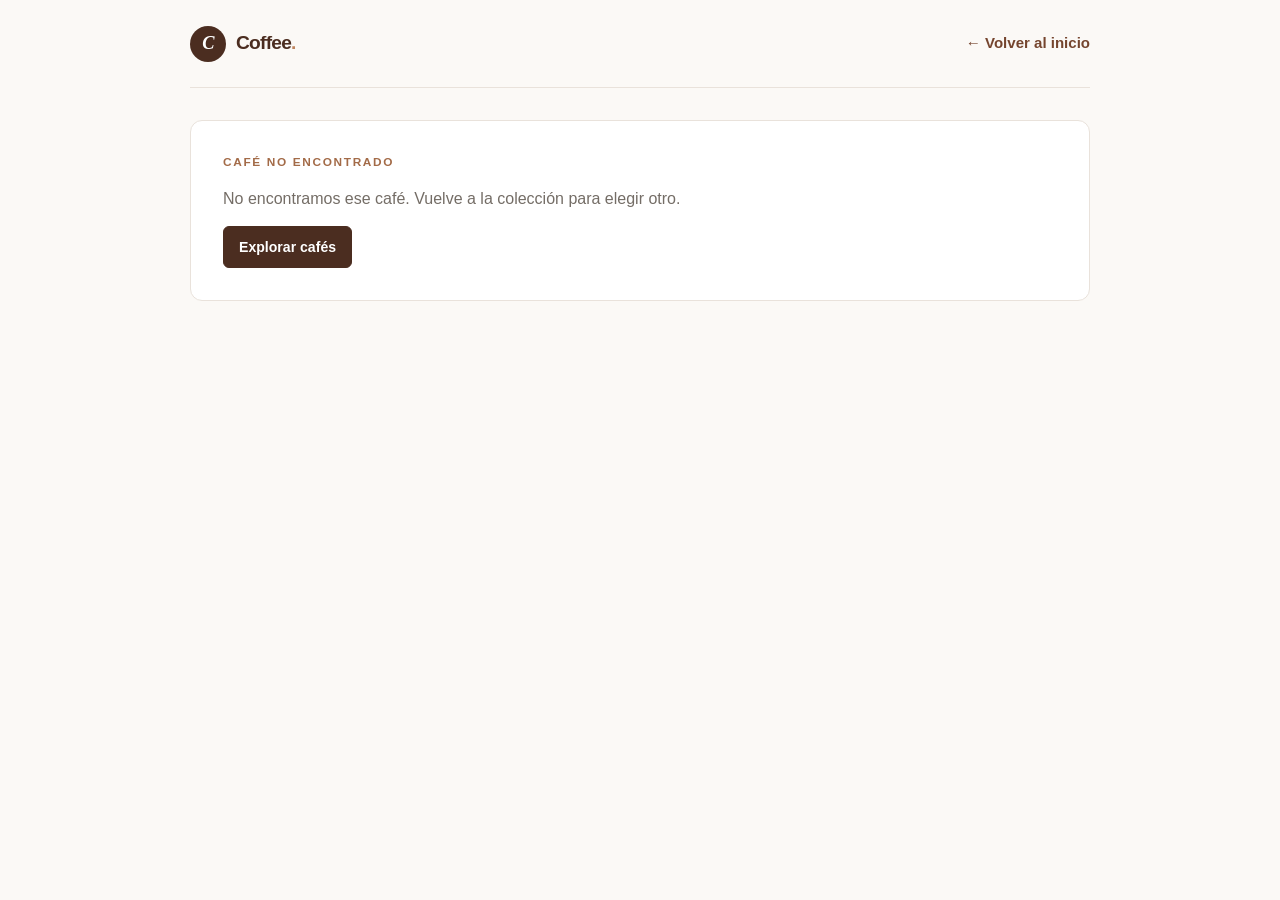
==== cafe.html @ a274feac "V1" ====
<!DOCTYPE html>
<html lang="es">

<head>
    <meta charset="UTF-8">
    <meta name="viewport" content="width=device-width, initial-scale=1.0">
    <meta name="description" content="Conoce los detalles de este café.">
    <link rel="stylesheet" href="./CSS/style.css">
    <link rel="manifest" href="./manifest.json">
    <link rel="apple-touch-icon" href="./Images/icons/icon-192x192.png">
    <meta name="theme-color" content="#fdfdfd">
    <title>Detalle del café | Coffee PWA</title>
</head>

<body>
    <main class="coffee-detail-page">
        <header class="detail-header">
            <a class="brand" href="./index.html" aria-label="Coffee PWA, inicio">
                <span class="brand-mark" aria-hidden="true">C</span>
                <span>Coffee<span class="brand-accent">.</span></span>
            </a>
            <a class="back-link" href="./index.html">← Volver al inicio</a>
        </header>

        <p id="coffee-not-found" class="coffee-not-found" role="alert" hidden>
            <span class="eyebrow">CAFÉ NO ENCONTRADO</span>
            No encontramos ese café. Vuelve a la colección para elegir otro.
            <a class="button-link" href="./index.html">Explorar cafés</a>
        </p>

        <article id="coffee-detail" class="coffee-detail" hidden>
            <img id="coffee-image" class="coffee-detail-image" alt="">
            <div class="coffee-detail-content">
                <p id="coffee-roast-label" class="eyebrow"></p>
                <h1 id="coffee-title"></h1>
                <p id="coffee-description" class="coffee-detail-description"></p>
                <dl class="coffee-facts">
                    <div>
                        <dt>Origen</dt>
                        <dd id="coffee-origin"></dd>
                    </div>
                    <div>
                        <dt>Tueste sugerido</dt>
                        <dd id="coffee-roast"></dd>
                    </div>
                    <div>
                        <dt>Perfil sugerido</dt>
                        <dd id="coffee-profile"></dd>
                    </div>
                    <div>
                        <dt>Preparación sugerida</dt>
                        <dd id="coffee-preparation"></dd>
                    </div>
                </dl>
            </div>
        </article>
    </main>

    <script src="./Javascript/app.js"></script>
</body>

</html>
---- CSS/style.css ----
:root {
    color-scheme: light;
    font-family: "Nunito", "Avenir Next", Avenir, sans-serif;
    color: #28231f;
    background: #fbf9f6;
    font-synthesis: none;
    text-rendering: optimizeLegibility;
    --coffee: #75452e;
    --coffee-dark: #4b2d20;
    --muted: #746d66;
    --surface: #fff;
    --line: #e9e2db;
}

* {
    box-sizing: border-box;
}

html {
    scroll-behavior: smooth;
}

body {
    min-width: 320px;
    margin: 0;
    font-size: 1rem;
    line-height: 1.6;
    background: #fbf9f6;
}

button,
input,
select {
    font: inherit;
}

a {
    color: inherit;
}

a:focus-visible,
input:focus-visible,
select:focus-visible {
    outline: 3px solid #ad7755;
    outline-offset: 3px;
}

.home-page {
    width: min(1120px, calc(100% - 48px));
    margin: 0 auto;
}

.site-header,
.detail-header {
    min-height: 88px;
    display: flex;
    align-items: center;
    justify-content: space-between;
    gap: 24px;
    border-bottom: 1px solid var(--line);
}

.brand {
    display: inline-flex;
    align-items: center;
    gap: 10px;
    color: var(--coffee-dark);
    font-size: 1.2rem;
    font-weight: 800;
    letter-spacing: -0.04em;
    text-decoration: none;
}

.brand-mark {
    display: grid;
    width: 36px;
    height: 36px;
    place-items: center;
    border-radius: 50%;
    background: var(--coffee-dark);
    color: #fff;
    font-family: Georgia, serif;
    font-size: 1.15rem;
    font-style: italic;
}

.brand-accent {
    color: #bf855e;
}

.site-nav {
    display: flex;
    gap: 30px;
}

.site-nav a,
.back-link {
    color: #554d46;
    font-size: 0.94rem;
    font-weight: 650;
    text-decoration: none;
    transition: color 160ms ease;
}

.site-nav a:hover,
.back-link:hover {
    color: #a3643e;
}

.hero {
    min-height: 380px;
    display: flex;
    flex-direction: column;
    align-items: flex-start;
    justify-content: center;
    padding: 56px 8px 68px;
}

.eyebrow {
    margin: 0 0 12px;
    color: #a36b48;
    font-size: 0.74rem;
    font-weight: 800;
    letter-spacing: 0.14em;
}

.hero h1 {
    max-width: 720px;
    margin: 0;
    font-family: Georgia, "Times New Roman", serif;
    font-size: clamp(2.7rem, 6vw, 4.7rem);
    font-weight: 500;
    letter-spacing: -0.055em;
    line-height: 1.06;
}

.hero h1 span {
    color: var(--coffee);
}

.hero-copy {
    max-width: 560px;
    margin: 20px 0 24px;
    color: var(--muted);
    font-size: 1.05rem;
}

.hero-link {
    display: inline-flex;
    align-items: center;
    gap: 12px;
    color: var(--coffee-dark);
    font-weight: 800;
    text-decoration-thickness: 1px;
    text-underline-offset: 5px;
}

.collection-section {
    padding: 38px 0 82px;
    border-top: 1px solid var(--line);
    scroll-margin-top: 20px;
}

.section-heading {
    display: flex;
    align-items: flex-end;
    justify-content: space-between;
    gap: 20px;
    margin-bottom: 24px;
}

.section-heading .eyebrow {
    margin-bottom: 4px;
}

.section-heading h2 {
    margin: 0;
    font-family: Georgia, "Times New Roman", serif;
    font-size: clamp(1.9rem, 4vw, 2.55rem);
    font-weight: 500;
    letter-spacing: -0.04em;
}

.coffee-count {
    margin: 0 0 5px;
    color: var(--muted);
    font-size: 0.92rem;
}

.collection-controls {
    display: flex;
    gap: 12px;
    margin-bottom: 28px;
}

.search-field,
.filter-field {
    min-height: 50px;
    display: flex;
    align-items: center;
    border: 1px solid #e3dcd4;
    border-radius: 8px;
    background: var(--surface);
}

.search-field {
    flex: 1;
    gap: 10px;
    padding: 0 14px;
}

.search-icon {
    color: #8b786a;
    font-size: 1.5rem;
    line-height: 1;
}

.search-field input,
.filter-field select {
    width: 100%;
    min-width: 0;
    border: 0;
    outline: 0;
    background: transparent;
    color: #342e29;
}

.search-field input::placeholder {
    color: #8a837c;
}

.search-field:focus-within,
.filter-field:focus-within {
    outline: 3px solid #ad7755;
    outline-offset: 2px;
}

.search-field input:focus-visible,
.filter-field select:focus-visible {
    outline: 0;
}

.filter-field {
    width: 210px;
    padding: 0 12px;
}

.container {
    display: grid;
    grid-template-columns: repeat(3, minmax(0, 1fr));
    gap: 22px;
}

.card {
    overflow: hidden;
    border: 1px solid #eee8e1;
    border-radius: 12px;
    background: var(--surface);
    box-shadow: 0 5px 20px rgb(64 43 27 / 5%);
    transition: transform 180ms ease, box-shadow 180ms ease;
}

.card:hover {
    transform: translateY(-4px);
    box-shadow: 0 14px 30px rgb(64 43 27 / 11%);
}

.card img {
    display: block;
    width: 100%;
    height: 210px;
    object-fit: cover;
    background: #eee8e1;
}

.card-content {
    min-height: 210px;
    display: flex;
    flex-direction: column;
    align-items: flex-start;
    padding: 18px 20px 20px;
}

.roast-label {
    margin: 0 0 8px;
    color: #a36b48;
    font-size: 0.72rem;
    font-weight: 800;
    letter-spacing: 0.08em;
    text-transform: uppercase;
}

.card h3 {
    margin: 0;
    font-family: Georgia, "Times New Roman", serif;
    font-size: 1.4rem;
    font-weight: 600;
}

.card-description {
    margin: 8px 0 18px;
    color: var(--muted);
    font-size: 0.93rem;
}

.coffee-link,
.button-link {
    display: inline-flex;
    align-items: center;
    justify-content: center;
    min-height: 42px;
    margin-top: auto;
    padding: 9px 15px;
    border: 1px solid var(--coffee-dark);
    border-radius: 6px;
    background: var(--coffee-dark);
    color: #fff;
    font-size: 0.88rem;
    font-weight: 750;
    text-decoration: none;
    transition: background 160ms ease, border-color 160ms ease;
}

.coffee-link:hover,
.button-link:hover {
    border-color: #75452e;
    background: #75452e;
}

.empty-state {
    padding: 30px;
    border: 1px dashed #d8c9bc;
    border-radius: 10px;
    color: var(--muted);
    text-align: center;
}

.site-footer {
    display: flex;
    align-items: center;
    justify-content: space-between;
    gap: 20px;
    padding: 26px 0;
    border-top: 1px solid var(--line);
    color: var(--muted);
    font-size: 0.9rem;
}

.site-footer p {
    margin: 0;
    text-align: right;
}

.footer-brand {
    color: var(--coffee-dark);
    font-size: 1rem;
}

.footer-brand .brand-mark {
    width: 30px;
    height: 30px;
    font-size: 1rem;
}

.coffee-detail-page {
    width: min(900px, calc(100% - 48px));
    margin: 0 auto;
    padding-bottom: 64px;
    text-align: left;
}

.detail-header {
    margin-bottom: 32px;
}

.back-link {
    color: var(--coffee);
}

.coffee-detail {
    overflow: hidden;
    border: 1px solid #eee8e1;
    border-radius: 14px;
    background: var(--surface);
    box-shadow: 0 10px 35px rgb(64 43 27 / 8%);
}

.coffee-detail-image {
    display: block;
    width: 100%;
    max-height: 430px;
    object-fit: cover;
    background: #eee8e1;
}

.coffee-detail-content {
    padding: clamp(24px, 5vw, 48px);
}

.coffee-detail-content h1 {
    margin: 0 0 12px;
    color: var(--coffee-dark);
    font-family: Georgia, "Times New Roman", serif;
    font-size: clamp(2rem, 5vw, 3.2rem);
    font-weight: 500;
    letter-spacing: -0.04em;
    line-height: 1.15;
}

.coffee-detail-description {
    max-width: 680px;
    margin: 0 0 30px;
    color: var(--muted);
    font-size: 1.05rem;
}

.coffee-facts {
    display: grid;
    grid-template-columns: repeat(2, minmax(0, 1fr));
    gap: 24px;
    margin: 0;
    padding-top: 26px;
    border-top: 1px solid var(--line);
}

.coffee-facts dt {
    margin-bottom: 5px;
    color: #a36b48;
    font-size: 0.75rem;
    font-weight: 800;
    letter-spacing: 0.1em;
    text-transform: uppercase;
}

.coffee-facts dd {
    margin: 0;
    color: #554d46;
    line-height: 1.6;
}

.coffee-not-found {
    display: flex;
    flex-direction: column;
    align-items: flex-start;
    gap: 14px;
    padding: 32px;
    border: 1px solid var(--line);
    border-radius: 12px;
    background: var(--surface);
    color: var(--muted);
}

.coffee-not-found .eyebrow {
    margin: 0;
}

.visually-hidden {
    position: absolute;
    width: 1px;
    height: 1px;
    overflow: hidden;
    clip: rect(0, 0, 0, 0);
    white-space: nowrap;
    clip-path: inset(50%);
}

[hidden] {
    display: none !important;
}

@media (max-width: 800px) {
    .container {
        grid-template-columns: repeat(2, minmax(0, 1fr));
        gap: 16px;
    }

    .card img {
        height: 190px;
    }
}

@media (max-width: 560px) {
    .home-page,
    .coffee-detail-page {
        width: min(100% - 32px, 460px);
    }

    .site-header,
    .detail-header {
        min-height: 72px;
    }

    .site-nav {
        gap: 16px;
    }

    .site-nav a,
    .back-link {
        font-size: 0.84rem;
    }

    .hero {
        min-height: 330px;
        padding: 48px 0;
    }

    .hero-copy {
        font-size: 0.98rem;
    }

    .collection-section {
        padding-top: 30px;
    }

    .section-heading {
        align-items: flex-start;
    }

    .collection-controls {
        flex-direction: column;
    }

    .filter-field {
        width: 100%;
    }

    .container {
        grid-template-columns: 1fr;
        gap: 16px;
    }

    .card {
        display: grid;
        grid-template-columns: 38% 1fr;
    }

    .card img {
        height: 100%;
        min-height: 180px;
    }

    .card-content {
        min-height: 180px;
        padding: 16px;
    }

    .card h3 {
        font-size: 1.2rem;
    }

    .card-description {
        font-size: 0.87rem;
    }

    .site-footer {
        align-items: flex-start;
        flex-direction: column;
        gap: 12px;
    }

    .site-footer p {
        text-align: left;
    }

    .detail-header {
        margin-bottom: 22px;
    }

    .coffee-detail-image {
        max-height: 290px;
    }

    .coffee-facts {
        grid-template-columns: 1fr;
        gap: 18px;
    }
}

@media (prefers-reduced-motion: reduce) {
    *,
    *::before,
    *::after {
        scroll-behavior: auto !important;
        transition-duration: 0.01ms !important;
    }
}
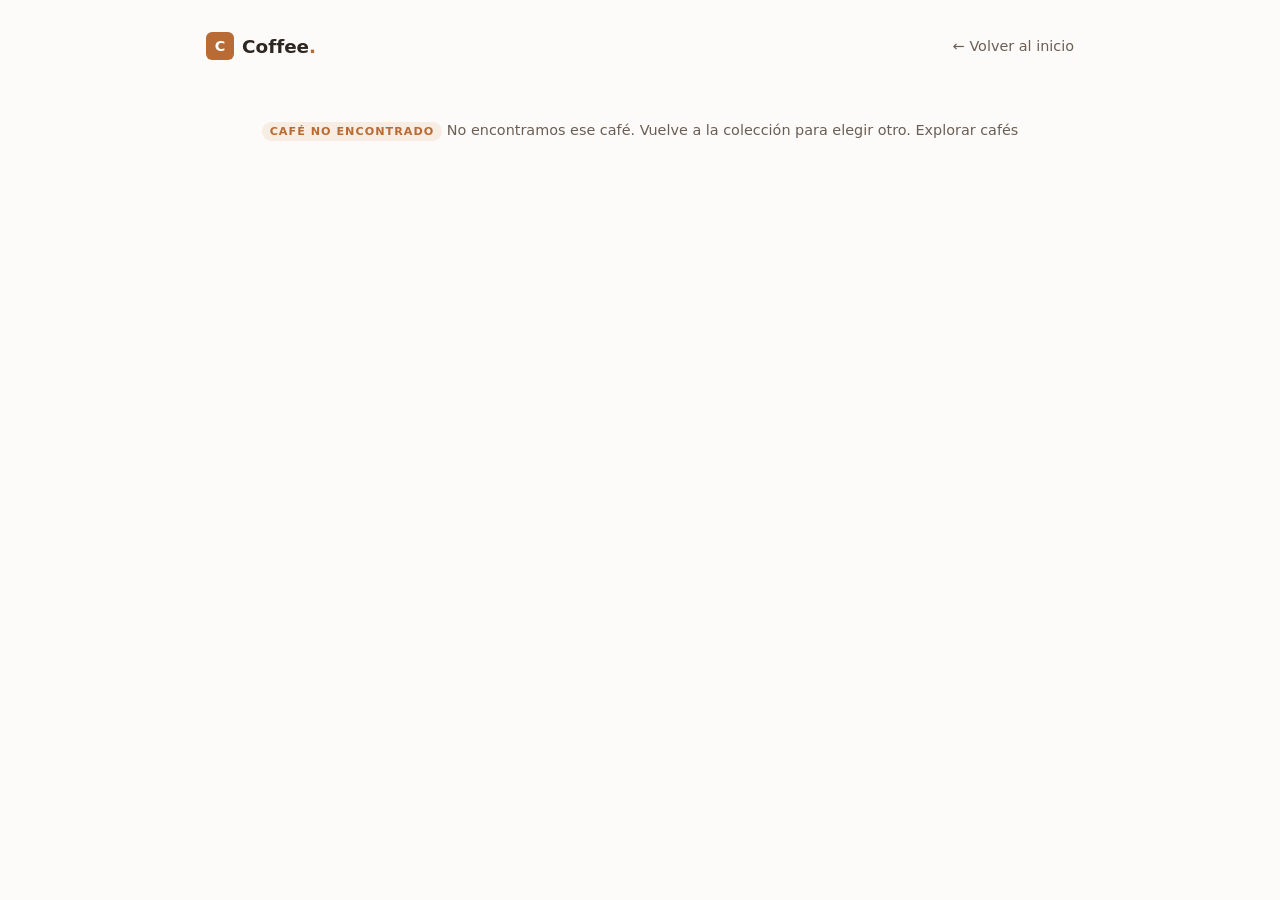
==== commit 52dcf3cc: "V2" ====
--- a/cafe.html
+++ b/cafe.html
@@ -8,7 +8,7 @@
     <link rel="stylesheet" href="./CSS/style.css">
     <link rel="manifest" href="./manifest.json">
     <link rel="apple-touch-icon" href="./Images/icons/icon-192x192.png">
-    <meta name="theme-color" content="#fdfdfd">
+    <meta name="theme-color" content="#fcfbf9">
     <title>Detalle del café | Coffee PWA</title>
 </head>
 
@@ -59,4 +59,4 @@
     <script src="./Javascript/app.js"></script>
 </body>
 
-</html>
+</html>
--- a/CSS/style.css
+++ b/CSS/style.css
@@ -1,586 +1,373 @@
 :root {
-    color-scheme: light;
-    font-family: "Nunito", "Avenir Next", Avenir, sans-serif;
-    color: #28231f;
-    background: #fbf9f6;
-    font-synthesis: none;
-    text-rendering: optimizeLegibility;
-    --coffee: #75452e;
-    --coffee-dark: #4b2d20;
-    --muted: #746d66;
-    --surface: #fff;
-    --line: #e9e2db;
-}
-
+    /* Paleta de colores claros */
+    --bg-main: #fcfbf9;             /* Fondo general de la página */
+    --bg-card: #ffffff;             /* Fondo de tarjetas e inputs */
+    --text-main: #2d2621;           /* Color de fuente principal */
+    --text-muted: #6b5e54;          /* Color de fuente secundario / descripciones */
+    --accent: #b86b35;              /* Color de acento cálido */
+    --accent-dark: #a35d2d;         /* Hover para acentos */
+    --accent-light: #f7ede3;        /* Fondo de etiquetas/eyebrows */
+    --border-color: #e6dfd5;        /* Color de bordes */
+    --shadow: 0 4px 16px rgba(71, 56, 45, 0.05);
+    --radius: 12px;                 /* Bordes ligeramente más compactos */
+
+    /* Fuentes y tipografía */
+    --font-family: system-ui, -apple-system, BlinkMacSystemFont, "Segoe UI", Roboto, sans-serif;
+}
+
+/* Reset de estilos básicos */
 * {
     box-sizing: border-box;
 }
 
-html {
-    scroll-behavior: smooth;
-}
-
 body {
-    min-width: 320px;
-    margin: 0;
-    font-size: 1rem;
-    line-height: 1.6;
-    background: #fbf9f6;
-}
-
-button,
-input,
-select {
-    font: inherit;
-}
-
-a {
-    color: inherit;
-}
-
-a:focus-visible,
-input:focus-visible,
-select:focus-visible {
-    outline: 3px solid #ad7755;
-    outline-offset: 3px;
-}
-
-.home-page {
-    width: min(1120px, calc(100% - 48px));
+    background-color: var(--bg-main);
+    color: var(--text-main);
+    font-family: var(--font-family);
+    margin: 0;
+    padding: 0;
+    -webkit-font-smoothing: antialiased;
+}
+
+main {
+    max-width: 900px;
     margin: 0 auto;
-}
-
-.site-header,
-.detail-header {
-    min-height: 88px;
-    display: flex;
-    align-items: center;
-    justify-content: space-between;
-    gap: 24px;
-    border-bottom: 1px solid var(--line);
-}
-
-.brand {
-    display: inline-flex;
-    align-items: center;
-    gap: 10px;
-    color: var(--coffee-dark);
-    font-size: 1.2rem;
-    font-weight: 800;
-    letter-spacing: -0.04em;
-    text-decoration: none;
-}
-
-.brand-mark {
-    display: grid;
-    width: 36px;
-    height: 36px;
-    place-items: center;
-    border-radius: 50%;
-    background: var(--coffee-dark);
-    color: #fff;
-    font-family: Georgia, serif;
-    font-size: 1.15rem;
-    font-style: italic;
-}
-
-.brand-accent {
-    color: #bf855e;
-}
-
-.site-nav {
-    display: flex;
-    gap: 30px;
-}
-
-.site-nav a,
-.back-link {
-    color: #554d46;
-    font-size: 0.94rem;
-    font-weight: 650;
-    text-decoration: none;
-    transition: color 160ms ease;
-}
-
-.site-nav a:hover,
-.back-link:hover {
-    color: #a3643e;
-}
-
-.hero {
-    min-height: 380px;
-    display: flex;
-    flex-direction: column;
-    align-items: flex-start;
-    justify-content: center;
-    padding: 56px 8px 68px;
-}
-
-.eyebrow {
-    margin: 0 0 12px;
-    color: #a36b48;
-    font-size: 0.74rem;
-    font-weight: 800;
-    letter-spacing: 0.14em;
-}
-
-.hero h1 {
-    max-width: 720px;
-    margin: 0;
-    font-family: Georgia, "Times New Roman", serif;
-    font-size: clamp(2.7rem, 6vw, 4.7rem);
-    font-weight: 500;
-    letter-spacing: -0.055em;
-    line-height: 1.06;
-}
-
-.hero h1 span {
-    color: var(--coffee);
-}
-
-.hero-copy {
-    max-width: 560px;
-    margin: 20px 0 24px;
-    color: var(--muted);
-    font-size: 1.05rem;
-}
-
-.hero-link {
-    display: inline-flex;
-    align-items: center;
-    gap: 12px;
-    color: var(--coffee-dark);
-    font-weight: 800;
-    text-decoration-thickness: 1px;
-    text-underline-offset: 5px;
-}
-
-.collection-section {
-    padding: 38px 0 82px;
-    border-top: 1px solid var(--line);
-    scroll-margin-top: 20px;
-}
-
-.section-heading {
-    display: flex;
-    align-items: flex-end;
-    justify-content: space-between;
-    gap: 20px;
-    margin-bottom: 24px;
-}
-
-.section-heading .eyebrow {
-    margin-bottom: 4px;
-}
-
-.section-heading h2 {
-    margin: 0;
-    font-family: Georgia, "Times New Roman", serif;
-    font-size: clamp(1.9rem, 4vw, 2.55rem);
-    font-weight: 500;
-    letter-spacing: -0.04em;
-}
-
-.coffee-count {
-    margin: 0 0 5px;
-    color: var(--muted);
-    font-size: 0.92rem;
-}
-
-.collection-controls {
-    display: flex;
-    gap: 12px;
-    margin-bottom: 28px;
-}
-
-.search-field,
-.filter-field {
-    min-height: 50px;
-    display: flex;
-    align-items: center;
-    border: 1px solid #e3dcd4;
-    border-radius: 8px;
-    background: var(--surface);
-}
-
-.search-field {
-    flex: 1;
-    gap: 10px;
-    padding: 0 14px;
-}
-
-.search-icon {
-    color: #8b786a;
-    font-size: 1.5rem;
-    line-height: 1;
-}
-
-.search-field input,
-.filter-field select {
-    width: 100%;
-    min-width: 0;
-    border: 0;
-    outline: 0;
-    background: transparent;
-    color: #342e29;
-}
-
-.search-field input::placeholder {
-    color: #8a837c;
-}
-
-.search-field:focus-within,
-.filter-field:focus-within {
-    outline: 3px solid #ad7755;
-    outline-offset: 2px;
-}
-
-.search-field input:focus-visible,
-.filter-field select:focus-visible {
-    outline: 0;
-}
-
-.filter-field {
-    width: 210px;
-    padding: 0 12px;
-}
-
-.container {
-    display: grid;
-    grid-template-columns: repeat(3, minmax(0, 1fr));
-    gap: 22px;
-}
-
-.card {
-    overflow: hidden;
-    border: 1px solid #eee8e1;
-    border-radius: 12px;
-    background: var(--surface);
-    box-shadow: 0 5px 20px rgb(64 43 27 / 5%);
-    transition: transform 180ms ease, box-shadow 180ms ease;
-}
-
-.card:hover {
-    transform: translateY(-4px);
-    box-shadow: 0 14px 30px rgb(64 43 27 / 11%);
-}
-
-.card img {
-    display: block;
-    width: 100%;
-    height: 210px;
-    object-fit: cover;
-    background: #eee8e1;
-}
-
-.card-content {
-    min-height: 210px;
-    display: flex;
-    flex-direction: column;
-    align-items: flex-start;
-    padding: 18px 20px 20px;
-}
-
-.roast-label {
-    margin: 0 0 8px;
-    color: #a36b48;
-    font-size: 0.72rem;
-    font-weight: 800;
-    letter-spacing: 0.08em;
-    text-transform: uppercase;
-}
-
-.card h3 {
-    margin: 0;
-    font-family: Georgia, "Times New Roman", serif;
-    font-size: 1.4rem;
-    font-weight: 600;
-}
-
-.card-description {
-    margin: 8px 0 18px;
-    color: var(--muted);
-    font-size: 0.93rem;
-}
-
-.coffee-link,
-.button-link {
-    display: inline-flex;
-    align-items: center;
-    justify-content: center;
-    min-height: 42px;
-    margin-top: auto;
-    padding: 9px 15px;
-    border: 1px solid var(--coffee-dark);
-    border-radius: 6px;
-    background: var(--coffee-dark);
-    color: #fff;
-    font-size: 0.88rem;
-    font-weight: 750;
-    text-decoration: none;
-    transition: background 160ms ease, border-color 160ms ease;
-}
-
-.coffee-link:hover,
-.button-link:hover {
-    border-color: #75452e;
-    background: #75452e;
-}
-
-.empty-state {
-    padding: 30px;
-    border: 1px dashed #d8c9bc;
-    border-radius: 10px;
-    color: var(--muted);
-    text-align: center;
-}
-
-.site-footer {
-    display: flex;
-    align-items: center;
-    justify-content: space-between;
-    gap: 20px;
-    padding: 26px 0;
-    border-top: 1px solid var(--line);
-    color: var(--muted);
-    font-size: 0.9rem;
-}
-
-.site-footer p {
-    margin: 0;
-    text-align: right;
-}
-
-.footer-brand {
-    color: var(--coffee-dark);
-    font-size: 1rem;
-}
-
-.footer-brand .brand-mark {
-    width: 30px;
-    height: 30px;
-    font-size: 1rem;
-}
-
-.coffee-detail-page {
-    width: min(900px, calc(100% - 48px));
-    margin: 0 auto;
-    padding-bottom: 64px;
-    text-align: left;
-}
-
-.detail-header {
-    margin-bottom: 32px;
-}
-
-.back-link {
-    color: var(--coffee);
-}
-
-.coffee-detail {
-    overflow: hidden;
-    border: 1px solid #eee8e1;
-    border-radius: 14px;
-    background: var(--surface);
-    box-shadow: 0 10px 35px rgb(64 43 27 / 8%);
-}
-
-.coffee-detail-image {
-    display: block;
-    width: 100%;
-    max-height: 430px;
-    object-fit: cover;
-    background: #eee8e1;
-}
-
-.coffee-detail-content {
-    padding: clamp(24px, 5vw, 48px);
-}
-
-.coffee-detail-content h1 {
-    margin: 0 0 12px;
-    color: var(--coffee-dark);
-    font-family: Georgia, "Times New Roman", serif;
-    font-size: clamp(2rem, 5vw, 3.2rem);
-    font-weight: 500;
-    letter-spacing: -0.04em;
-    line-height: 1.15;
-}
-
-.coffee-detail-description {
-    max-width: 680px;
-    margin: 0 0 30px;
-    color: var(--muted);
-    font-size: 1.05rem;
-}
-
-.coffee-facts {
-    display: grid;
-    grid-template-columns: repeat(2, minmax(0, 1fr));
-    gap: 24px;
-    margin: 0;
-    padding-top: 26px;
-    border-top: 1px solid var(--line);
-}
-
-.coffee-facts dt {
-    margin-bottom: 5px;
-    color: #a36b48;
-    font-size: 0.75rem;
-    font-weight: 800;
-    letter-spacing: 0.1em;
-    text-transform: uppercase;
-}
-
-.coffee-facts dd {
-    margin: 0;
-    color: #554d46;
-    line-height: 1.6;
-}
-
-.coffee-not-found {
-    display: flex;
-    flex-direction: column;
-    align-items: flex-start;
-    gap: 14px;
-    padding: 32px;
-    border: 1px solid var(--line);
-    border-radius: 12px;
-    background: var(--surface);
-    color: var(--muted);
-}
-
-.coffee-not-found .eyebrow {
-    margin: 0;
-}
-
+    padding: 20px 16px;
+}
+
+/* Tipografía de Encabezados */
+h1, h2, h3 {
+    color: var(--text-main);
+    letter-spacing: -0.02em;
+}
+
+/* Ocultar elementos accesiblemente */
 .visually-hidden {
     position: absolute;
     width: 1px;
     height: 1px;
+    padding: 0;
+    margin: -1px;
     overflow: hidden;
     clip: rect(0, 0, 0, 0);
     white-space: nowrap;
-    clip-path: inset(50%);
-}
-
-[hidden] {
-    display: none !important;
-}
-
-@media (max-width: 800px) {
-    .container {
-        grid-template-columns: repeat(2, minmax(0, 1fr));
-        gap: 16px;
+    border: 0;
+}
+
+/* Encabezados y Logos */
+.site-header, .detail-header {
+    display: flex;
+    justify-content: space-between;
+    align-items: center;
+    padding: 12px 0;
+    margin-bottom: 20px;
+}
+
+.brand {
+    font-weight: 700;
+    font-size: 1.15rem;
+    text-decoration: none;
+    color: var(--text-main);
+    display: flex;
+    align-items: center;
+    gap: 8px;
+}
+
+.brand-mark {
+    background-color: var(--accent);
+    color: #ffffff;
+    width: 28px;
+    height: 28px;
+    display: flex;
+    align-items: center;
+    justify-content: center;
+    border-radius: 6px;
+    font-weight: 700;
+    font-size: 0.9rem;
+}
+
+.brand-accent {
+    color: var(--accent);
+}
+
+/* Navegación y Enlaces */
+.site-nav {
+    display: flex;
+    gap: 16px;
+}
+
+.site-nav a, .back-link, .button-link {
+    color: var(--text-muted);
+    text-decoration: none;
+    font-weight: 500;
+    font-size: 0.9rem;
+    transition: color 0.2s;
+}
+
+.site-nav a:hover, .back-link:hover, .button-link:hover {
+    color: var(--accent);
+}
+
+/* Sección Hero */
+.hero {
+    text-align: center;
+    padding: 32px 16px 40px;
+}
+
+.hero h1 {
+    font-size: 2rem;
+    margin: 8px 0 12px;
+}
+
+.hero h1 span {
+    color: var(--accent);
+}
+
+.hero-copy {
+    color: var(--text-muted);
+    max-width: 520px;
+    margin: 0 auto 20px;
+    font-size: 0.95rem;
+    line-height: 1.5;
+}
+
+.hero-link {
+    display: inline-flex;
+    align-items: center;
+    gap: 6px;
+    background-color: var(--accent);
+    color: #ffffff;
+    padding: 10px 20px;
+    border-radius: 24px;
+    text-decoration: none;
+    font-weight: 600;
+    font-size: 0.9rem;
+    box-shadow: 0 4px 12px rgba(184, 107, 53, 0.15);
+    transition: background-color 0.2s, transform 0.2s;
+}
+
+.hero-link:hover {
+    background-color: var(--accent-dark);
+    transform: translateY(-2px);
+}
+
+/* Filtros y Buscador */
+.section-heading {
+    display: flex;
+    justify-content: space-between;
+    align-items: flex-end;
+    margin-bottom: 16px;
+}
+
+.section-heading h2 {
+    font-size: 1.5rem;
+    margin: 2px 0 0 0;
+}
+
+.coffee-count {
+    color: var(--text-muted);
+    font-size: 0.85rem;
+}
+
+.collection-controls {
+    display: grid;
+    grid-template-columns: 1fr;
+    gap: 12px;
+    margin-bottom: 20px;
+}
+
+@media (min-width: 640px) {
+    .collection-controls {
+        grid-template-columns: 2fr 1fr;
     }
-
-    .card img {
-        height: 190px;
-    }
-}
-
-@media (max-width: 560px) {
-    .home-page,
-    .coffee-detail-page {
-        width: min(100% - 32px, 460px);
-    }
-
-    .site-header,
-    .detail-header {
-        min-height: 72px;
-    }
-
-    .site-nav {
-        gap: 16px;
-    }
-
-    .site-nav a,
-    .back-link {
-        font-size: 0.84rem;
-    }
-
-    .hero {
-        min-height: 330px;
-        padding: 48px 0;
-    }
-
-    .hero-copy {
-        font-size: 0.98rem;
-    }
-
-    .collection-section {
-        padding-top: 30px;
-    }
-
-    .section-heading {
-        align-items: flex-start;
-    }
-
-    .collection-controls {
-        flex-direction: column;
-    }
-
-    .filter-field {
-        width: 100%;
-    }
-
-    .container {
-        grid-template-columns: 1fr;
-        gap: 16px;
-    }
-
-    .card {
-        display: grid;
-        grid-template-columns: 38% 1fr;
-    }
-
-    .card img {
-        height: 100%;
-        min-height: 180px;
-    }
-
-    .card-content {
-        min-height: 180px;
-        padding: 16px;
-    }
-
-    .card h3 {
-        font-size: 1.2rem;
-    }
-
-    .card-description {
-        font-size: 0.87rem;
-    }
-
-    .site-footer {
-        align-items: flex-start;
-        flex-direction: column;
-        gap: 12px;
-    }
-
-    .site-footer p {
-        text-align: left;
-    }
-
-    .detail-header {
-        margin-bottom: 22px;
-    }
-
-    .coffee-detail-image {
-        max-height: 290px;
-    }
-
-    .coffee-facts {
-        grid-template-columns: 1fr;
-        gap: 18px;
-    }
-}
-
-@media (prefers-reduced-motion: reduce) {
-    *,
-    *::before,
-    *::after {
-        scroll-behavior: auto !important;
-        transition-duration: 0.01ms !important;
-    }
+}
+
+.search-field, .filter-field {
+    width: 100%;
+}
+
+.search-field {
+    position: relative;
+    display: flex;
+    align-items: center;
+}
+
+.search-icon {
+    position: absolute;
+    left: 12px;
+    color: var(--text-muted);
+    font-size: 0.9rem;
+}
+
+.search-field input, .filter-field select {
+    width: 100%;
+    padding: 10px 14px 10px 38px;
+    background-color: var(--bg-card);
+    border: 1px solid var(--border-color);
+    border-radius: 10px;
+    color: var(--text-main);
+    font-family: var(--font-family);
+    font-size: 0.9rem;
+    outline: none;
+    transition: border-color 0.2s;
+}
+
+.filter-field select {
+    padding-left: 12px;
+}
+
+.search-field input:focus, .filter-field select:focus {
+    border-color: var(--accent);
+}
+
+.empty-state, .coffee-not-found {
+    text-align: center;
+    color: var(--text-muted);
+    padding: 30px 0;
+    font-size: 0.9rem;
+}
+
+/* Badges / Eyebrows compactos */
+.eyebrow {
+    text-transform: uppercase;
+    font-size: 0.7rem;
+    letter-spacing: 1px;
+    font-weight: 700;
+    color: var(--accent);
+    background-color: var(--accent-light);
+    padding: 3px 8px;
+    border-radius: 12px;
+    display: inline-block;
+    margin-bottom: 8px;
+}
+
+/* ===================================================
+   CONTENEDOR Y CARDS REDUCIDAS / COMPACTAS
+   =================================================== */
+
+/* Cuadrícula de 2 a 3 columnas */
+.container {
+    display: grid;
+    grid-template-columns: repeat(auto-fill, minmax(220px, 1fr));
+    gap: 16px;
+}
+
+/* Estilo compacto para las tarjetas renderizadas en el contenedor */
+.coffee-card, .container article, .container > div {
+    background-color: var(--bg-card);
+    border-radius: var(--radius);
+    border: 1px solid var(--border-color);
+    box-shadow: var(--shadow);
+    overflow: hidden;
+    display: flex;
+    flex-direction: column;
+    transition: transform 0.2s, box-shadow 0.2s;
+}
+
+.coffee-card:hover, .container article:hover, .container > div:hover {
+    transform: translateY(-3px);
+    box-shadow: 0 8px 20px rgba(71, 56, 45, 0.08);
+}
+
+/* Imágenes dentro de las cards reducidas a un alto fijo */
+.coffee-card img, .container img {
+    width: 100%;
+    height: 140px;
+    object-fit: cover;
+    display: block;
+}
+
+/* Contenido interno de cada card más compacto */
+.coffee-card-body, .coffee-card-content, .container article > div {
+    padding: 14px;
+    display: flex;
+    flex-direction: column;
+    gap: 6px;
+}
+
+.coffee-card h3, .container h3 {
+    margin: 0;
+    font-size: 1.05rem;
+    color: var(--text-main);
+}
+
+.coffee-card p, .container p {
+    margin: 0;
+    font-size: 0.85rem;
+    color: var(--text-muted);
+    line-height: 1.4;
+}
+
+/* ===================================================
+   PÁGINA DE DETALLE DEL CAFÉ (MÁS REDUCIDA)
+   =================================================== */
+
+.coffee-detail {
+    background-color: var(--bg-card);
+    border-radius: var(--radius);
+    box-shadow: var(--shadow);
+    border: 1px solid var(--border-color);
+    overflow: hidden;
+    max-width: 650px;
+    margin: 0 auto;
+}
+
+.coffee-detail-image {
+    width: 100%;
+    height: 240px;
+    object-fit: cover;
+    display: block;
+}
+
+.coffee-detail-content {
+    padding: 20px 24px;
+}
+
+.coffee-detail-content h1 {
+    font-size: 1.5rem;
+    margin: 0 0 10px 0;
+}
+
+.coffee-detail-description {
+    color: var(--text-muted);
+    font-size: 0.9rem;
+    line-height: 1.5;
+    margin-bottom: 18px;
+}
+
+.coffee-facts {
+    display: grid;
+    grid-template-columns: repeat(2, 1fr);
+    gap: 12px;
+    border-top: 1px solid var(--border-color);
+    padding-top: 16px;
+    margin: 0;
+}
+
+.coffee-facts dt {
+    font-size: 0.75rem;
+    color: var(--text-muted);
+    margin-bottom: 2px;
+}
+
+.coffee-facts dd {
+    font-weight: 600;
+    font-size: 0.88rem;
+    color: var(--text-main);
+    margin: 0;
+}
+
+/* Footer */
+.site-footer {
+    text-align: center;
+    padding: 32px 0 20px;
+    border-top: 1px solid var(--border-color);
+    margin-top: 48px;
+    color: var(--text-muted);
+    font-size: 0.85rem;
+}
+
+.footer-brand {
+    justify-content: center;
+    margin-bottom: 8px;
 }
